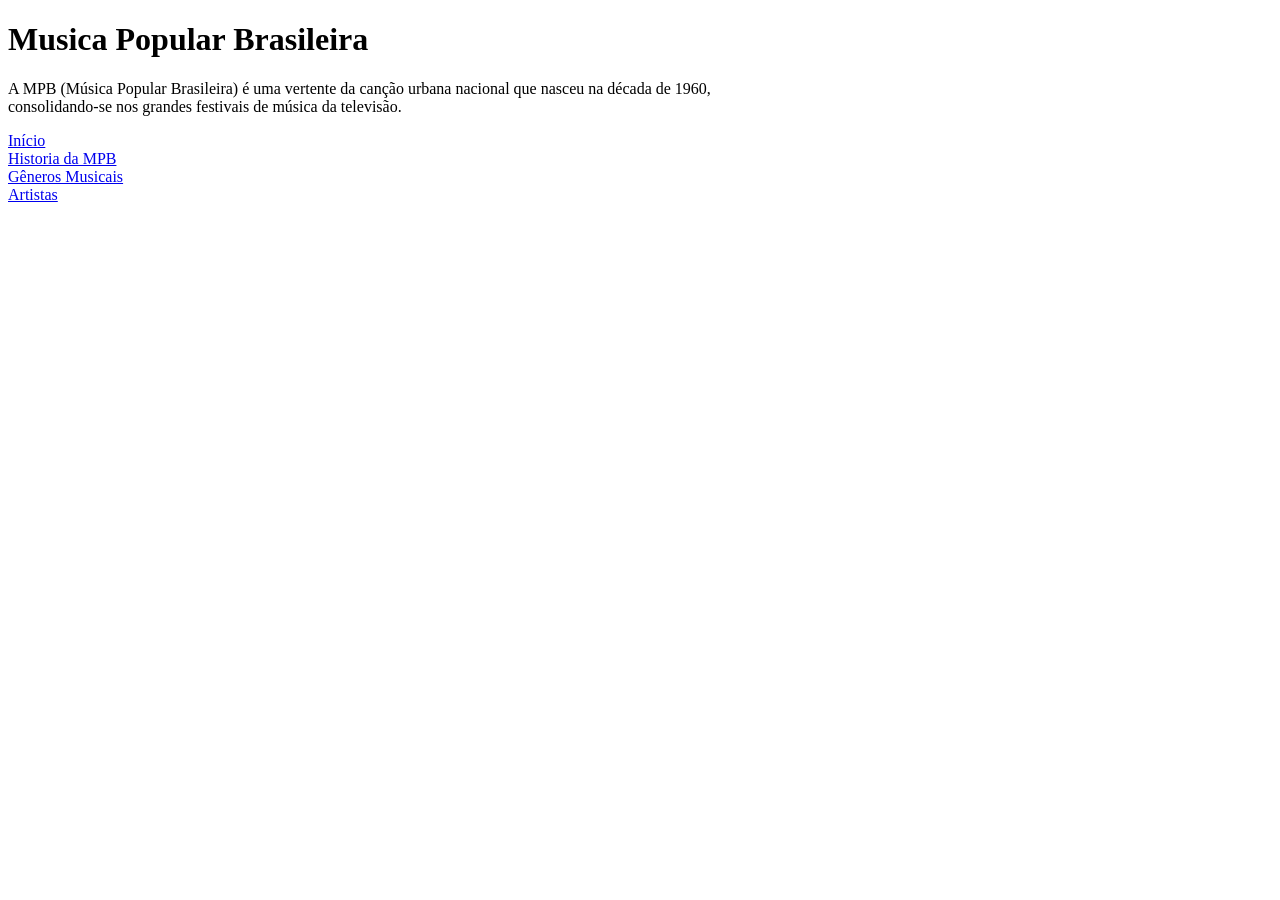
==== mpb/index.html @ 8b3fd927 "rs" ====
<!DOCTYPE html>
<html lang="pt-BR">
    
    <meta charset="UTF-8"index.html>
    <meta name="viewport" content="width=device-width, initial-scale=1.0">
    <title>MPB</title>
    <link rel="stylesheet" href="style.css">
    <link rel="preconnect" href="https://fonts.googleapis.com">
    <link rel="preconnect" href="https://fonts.gstatic.com" crossorigin>
    <link href="https://fonts.googleapis.com/css2?family=Cormorant+Garamond:ital,wght@0,300..700;1,300..700&display=swap" rel="stylesheet">


</head>

<header>
        <h1>Musica Popular Brasileira</h1>
    <p> A MPB (Música Popular Brasileira) é uma vertente da canção urbana nacional que nasceu na década de 1960, <br>
        consolidando-se nos grandes festivais de música da televisão.<br>
      <!-- A MPB surgiu a partir de 1966 na cidade do Rio de Janeiro com a segunda geração da bossa nova,
     mas com uma forte influência do folclore brasileiro que já vinha desde 1932.[2] Na prática, a sigla MPB anunciou 
     uma fusão de dois movimentos musicais até então divergentes, a bossa nova e o engajamento folclórico dos Centros 
     Populares de Cultura da União Nacional dos Estudantes.--> </p>
    </p>

</header>

<body>
    <a href="index.html">Início</a> <br>
    <a href="historia.html">Historia da MPB</a>  <br>
    <a href="generos.html">Gêneros Musicais</a>  <br>
     <!-- <a href="rock.html">Rock Nacional</a>  <br>-->
    <a href="artistas.html">Artistas</a>  <br>




    
   

</body>

</html>
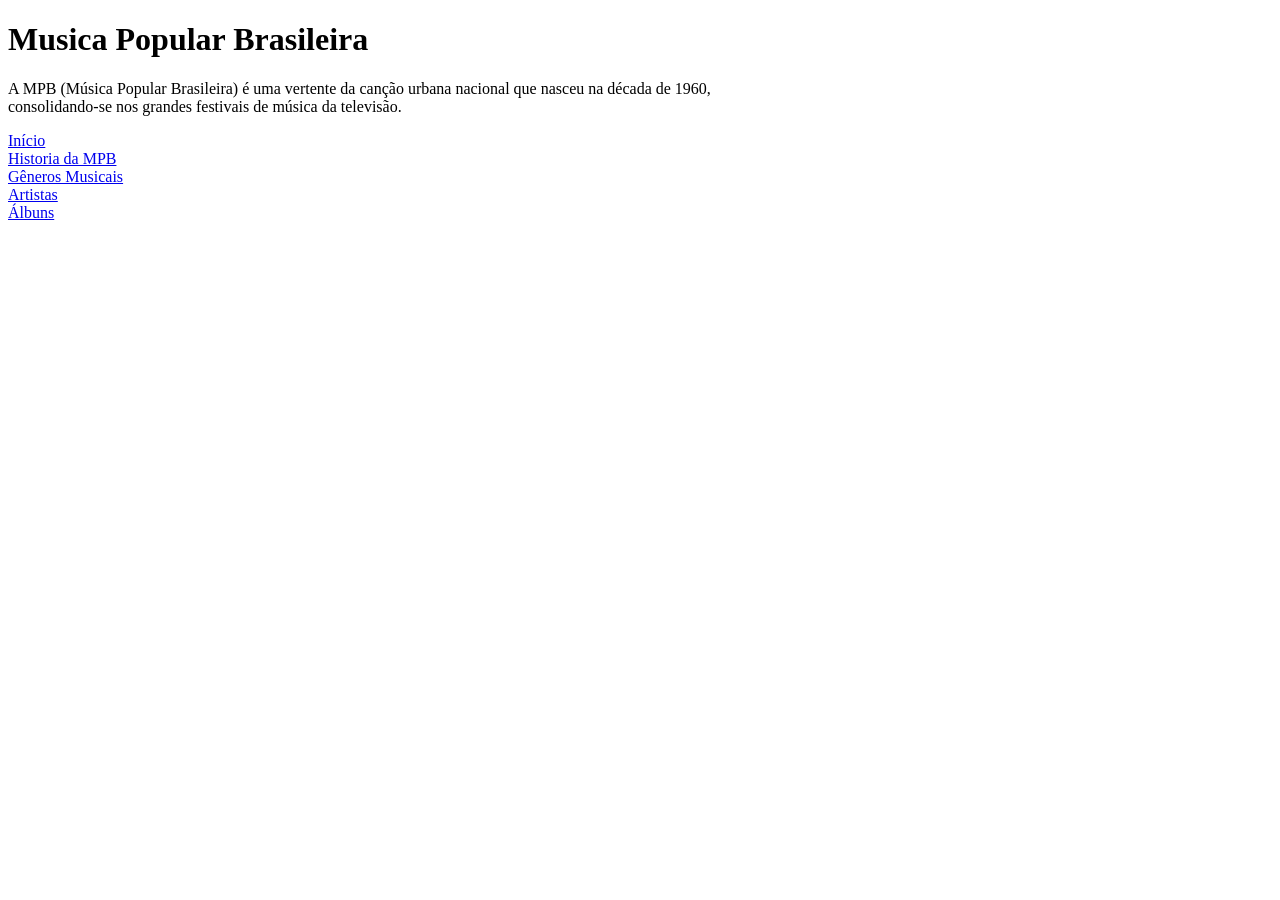
==== commit 0faa8e26: "saaa" ====
--- a/mpb/index.html
+++ b/mpb/index.html
@@ -26,10 +26,11 @@
 
 <body>
     <a href="index.html">Início</a> <br>
-    <a href="historia.html">Historia da MPB</a>  <br>
-    <a href="generos.html">Gêneros Musicais</a>  <br>
-     <!-- <a href="rock.html">Rock Nacional</a>  <br>-->
-    <a href="artistas.html">Artistas</a>  <br>
+    <a href="mpb/historia.html">Historia da MPB</a>  <br>
+    <a href="mpb/generos.html">Gêneros Musicais</a>  <br>
+     <!-- <a href="rocknacional/rock.html">Rock Nacional</a>  <br>-->
+    <a href="mpb/artistas.html">Artistas</a>  <br>
+    <a href="mpb/albuns.html">Álbuns</a>  <br>
 
 
 
